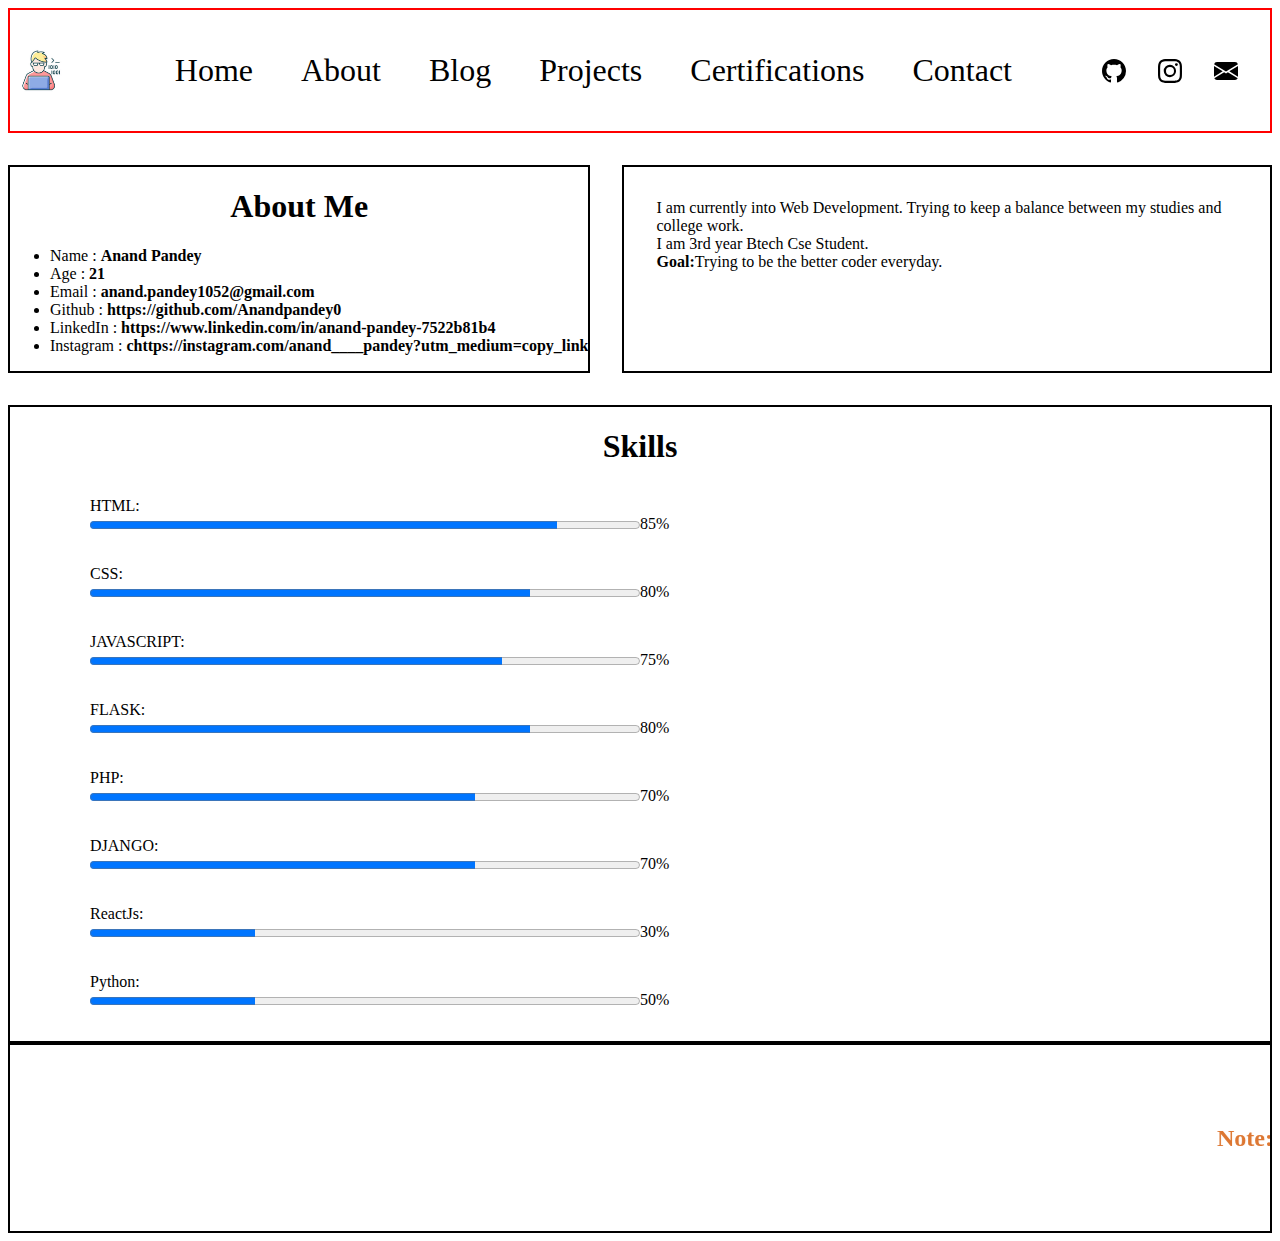
==== about.html @ f71b901a "update" ====
<!DOCTYPE html>
<html lang="en">

<head>
    <meta charset="UTF-8">
    <meta http-equiv="X-UA-Compatible" content="IE=edge">
    <meta name="viewport" content="width=device-width, initial-scale=1.0">
    <title>About Me</title>
    <link rel="stylesheet" href="about.css">
    <link rel="shortcut icon" href="favicon1.png" type="image/x-icon">
</head>

<body>
    <navbar id="nav">
        <div class="logo">
            <a href="home.html">
                <img src="logo.jpg" alt="logo"></a>
        </div>
        <div class="menu">
            <ul>
                <li class="menu-items"><a href="home.html">Home</a></li>
                <li class="menu-items"><a href="about.html">About</a></li>
                <li class="menu-items"><a href="blog.html">Blog</a></li>
                <li class="menu-items"><a href="projects.html">Projects</a></li>
                <li class="menu-items"><a href="certifications.html">Certifications</a></li>
                <li class="menu-items"><a href="contact.html">Contact</a></li>
            </ul>
        </div>
        <div class="social">
            <a href="https://github.com/Anandpandey0">
                <img src="github.svg" alt="Github">
            </a>
            <a href="https://instagram.com/anand____pandey?utm_medium=copy_link"><img src="instagram.svg"
                    alt="Instagram"></a>
            <a href="mailto:anand.pandey1052@gmail.com"><img src="envelope-fill.svg" alt="mail"></a>
        </div>
    </navbar>
    <div id="about">
        <!-- <h1>About </h1> -->
        <div class="left">
            <h1>About Me</h1>
        <ul>
            <li>Name : <b>Anand Pandey</b></li>
            <li>Age :<b> 21</b></li>
            <li>Email : <a href="anand.pandey1052@gmail.com"><b>anand.pandey1052@gmail.com</b></a></li>
            <li>Github : <a href="https://github.com/Anandpandey0"><b>https://github.com/Anandpandey0</b></a></li>
            <li>LinkedIn : <a href="https://www.linkedin.com/in/anand-pandey-7522b81b4"><b>https://www.linkedin.com/in/anand-pandey-7522b81b4</b></a></li>
            <li>Instagram : <a href="https://instagram.com/anand____pandey?utm_medium=copy_link"><b>chttps://instagram.com/anand____pandey?utm_medium=copy_link</b></a></li>

        
        </ul>
    </div>
    <div class="bottom">
        <h1>Skills</h1>
        <div class="progress"><label for="HTML">HTML:</label><br>
            <progress id="HTML" value="85" max="100"> 85% </progress>85%
        </div>
        <div class="progress"><label for="CSS">CSS:</label><br>
            <progress id="HTML" value="80" max="100"> 80% </progress>80%
        </div>
        <div class="progress"><label for="JAVASCRIPT">JAVASCRIPT:</label><br>
            <progress id="HTML" value="75" max="100"> 75% </progress>75%
        </div>
        <div class="progress"><label for="FLASK">FLASK:</label><br>
            <progress id="HTML" value="80" max="100"> 80% </progress>80%
        </div>
        <div class="progress"><label for="PHP">PHP:</label><br>
            <progress id="HTML" value="70" max="100"> 70% </progress>70%
        </div>
        <div class="progress"><label for="DJANGO">DJANGO:</label><br>
            <progress id="HTML" value="70" max="100"> 70% </progress>70%
        </div>
        <div class="progress"><label for="ReactJs">ReactJs:</label><br>
            <progress id="HTML" value="30" max="100"> 70% </progress>30%
        </div>
        <div class="progress"><label for="Python">Python:</label><br>
            <progress id="HTML" value="30" max="100"> 50% </progress>50%
        </div>
        
    </div>
    <div class="right">
        <p>I am currently into Web Development. Trying to keep a balance between my studies and college work.<br>
        I am 3rd year Btech Cse Student.<br>
    <b>Goal:</b>Trying to be the better coder everyday.</p>
    </div>



    </div>
    




    <footer>
        <div id="footer"><marquee direction="left" height="100" width="100%" ><b>Note:</b>Site is under construction. If Any feature is unavailable , it will be updated soon. <b>Thanks for watching</b></marquee>
        </div></footer>


    <script src="certification.js"></script>
</body>

</html>
---- about.css ----
#nav{
    display: grid;
   grid-template-columns: 2fr 2fr 2fr;
   /* margin: 2rem auto; */
   grid-gap: 2rem;
   border: 2px solid red;
   align-items: center;
   justify-items: center;
   font-size: 2rem;
}
.logo img{
    display: block;
    max-height: 10%;
    max-width: 50%;
}

.menu ul{
    display: flex;
    /* position: relative; */
    /* margin: auto; */
    padding: 10px 10px;
    

   
}
.menu-items{
    list-style-type: none;
    /* margin: auto; */
}
.menu-items:hover{
   text-decoration:underline;
    /* margin: auto; */
}
.menu-items:visited{
    text-decoration: underline;
    color: rgb(202, 202, 124);
}

.menu-items a{
    text-decoration: none;
    color: black;
    /* margin: auto; */
    
    margin-right: 3rem;
}
.social{
    display: flex;
   
}
.social img{
    display: block;
    margin-right: 2rem;
    height: 1.5rem;
    /* margin: auto; */
    
}
#about{
    display: grid;
    grid-template-areas: 'left right '
    'bottom bottom';
    grid-gap: 2rem;
    margin-top: 2rem;
    justify-content: space-evenly;
}
.left{
    grid-area: left;
    border:solid 2px black;
}
.right{
    grid-area: right;
    border:solid 2px black;
    /* margin: 2rem 2rem; */


}
p{
    margin: 2rem 2rem;
}
.bottom{
    grid-area: bottom;
    border:solid 2px black;
    
    
    

}
.progress{
    margin: 2rem 5rem;
}
#HTML{
    width: 50%;
}
h1{
    text-align: center;
}
.left a{
    text-decoration: none;
    color: black;
}
.left a:hover{
    text-decoration: underline;
    color: yellow;
}
footer{
    margin-top: 5fr;
    border: solid 2px black;
    /* background-color: black; */
    color: #dd7732;
    font-size: 1.5rem;
    font-weight: bolder;
    text-align: center;
    justify-content: center;
  
  }
  #footer{
  margin-top: 5rem;
  height: 10%;
  
  }
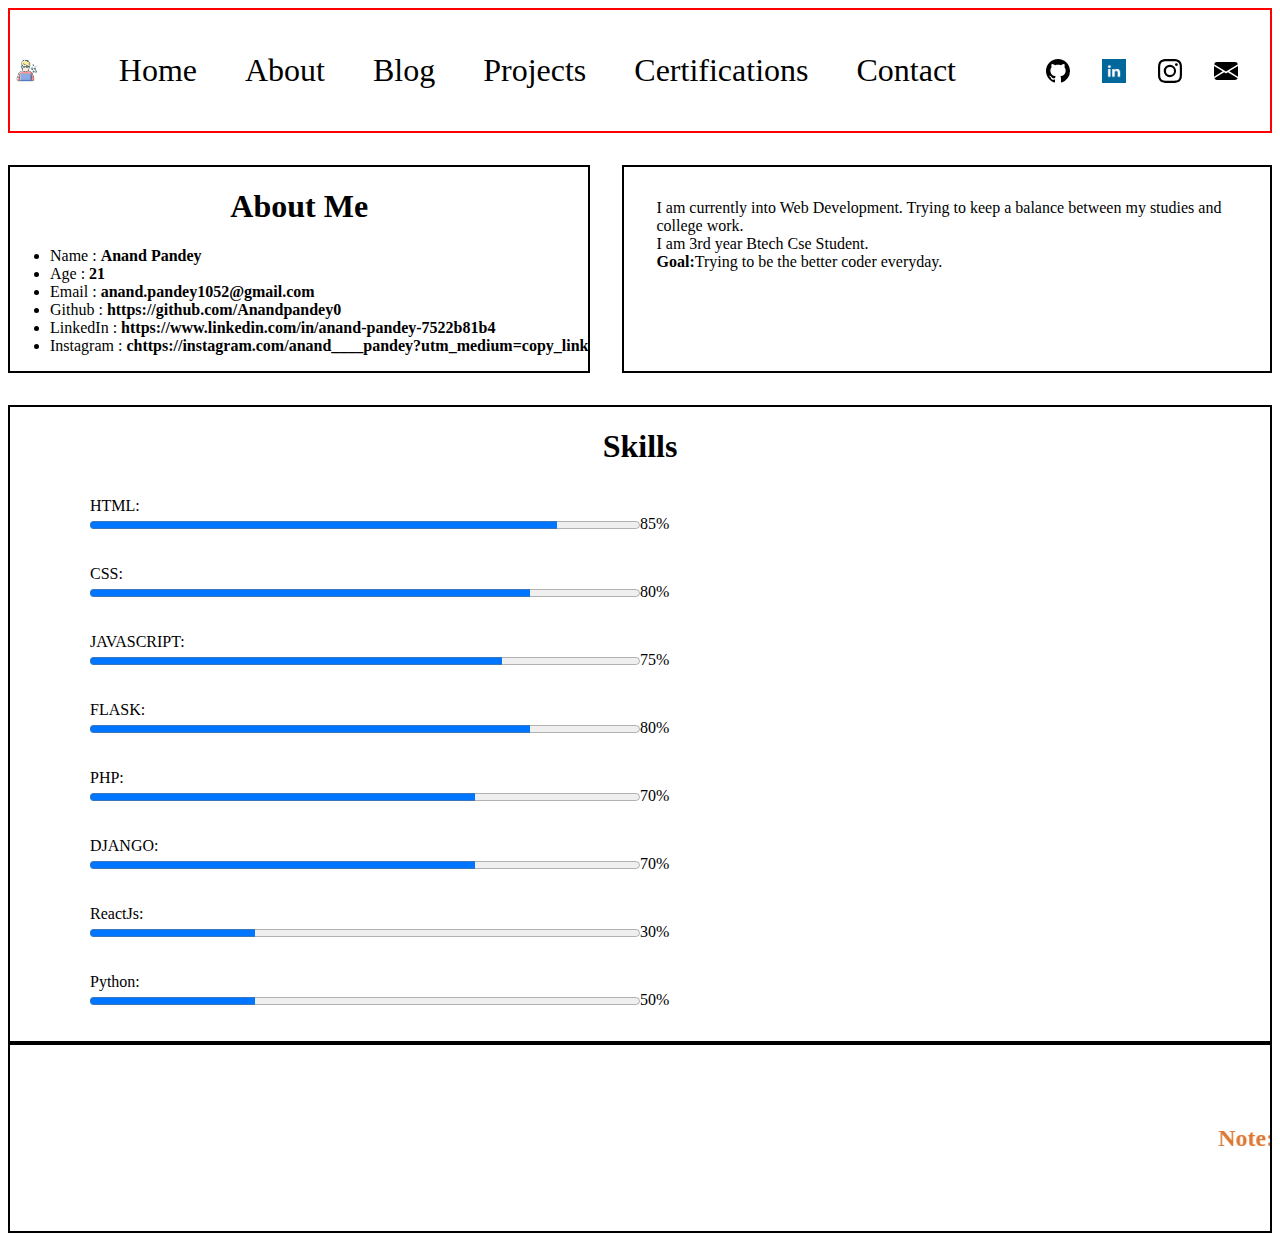
==== commit 5fb36fba: "update linkedin" ====
--- a/about.html
+++ b/about.html
@@ -30,6 +30,8 @@
             <a href="https://github.com/Anandpandey0">
                 <img src="github.svg" alt="Github">
             </a>
+            <a href="https://www.linkedin.com/in/anandpandey0"><img src="linkedin.png"
+              alt="linkedin"></a>
             <a href="https://instagram.com/anand____pandey?utm_medium=copy_link"><img src="instagram.svg"
                     alt="Instagram"></a>
             <a href="mailto:anand.pandey1052@gmail.com"><img src="envelope-fill.svg" alt="mail"></a>
